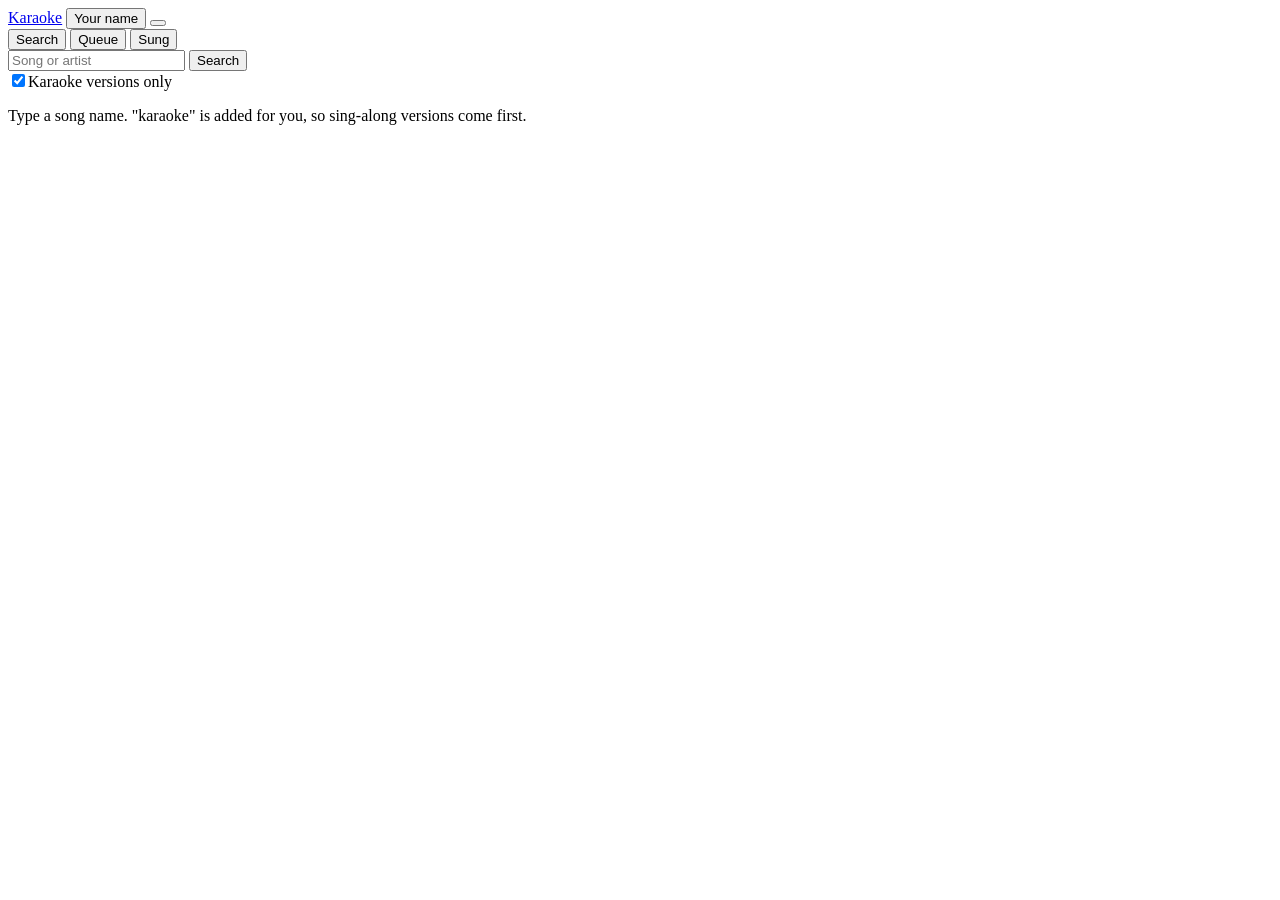
==== web/index.html @ 6cff1f2e "feat: YouTube karaoke with a phone remote and a TV player A self-hosted karaoke server in one Go bin" ====
<!doctype html>
<html lang="en">
<head>
  <meta charset="utf-8">
  <meta name="viewport" content="width=device-width, initial-scale=1, viewport-fit=cover">
  <meta name="theme-color" content="#0f0b17">
  <title>Karaoke</title>
  <link rel="icon" href="/static/icon.svg" type="image/svg+xml">
  <link rel="stylesheet" href="/static/base.css">
  <link rel="stylesheet" href="/static/remote.css">
  <script type="module" src="/static/remote.js"></script>
</head>
<body>
  <header class="top">
    <a class="brand" href="/" aria-label="Karaoke home"><img src="/static/icon.svg" alt=""><span>Karaoke</span></a>
    <button id="singer" class="chip" type="button" title="Change who is singing">Your name</button>
    <button id="open-settings" class="iconbtn" type="button" aria-label="Settings"></button>
  </header>

  <section id="now" class="now" aria-live="polite"></section>

  <nav class="tabs" role="tablist">
    <button type="button" role="tab" data-tab="search" aria-selected="true">Search</button>
    <button type="button" role="tab" data-tab="queue" aria-selected="false">Queue <span id="queue-count" class="count"></span></button>
    <button type="button" role="tab" data-tab="history" aria-selected="false">Sung</button>
  </nav>

  <main>
    <section id="tab-search" role="tabpanel">
      <form id="search-form" class="searchbar" role="search">
        <input id="q" type="search" placeholder="Song or artist" autocomplete="off" enterkeyhint="search" aria-label="Song or artist">
        <button type="submit" class="primary">Search</button>
      </form>
      <label class="switch"><input type="checkbox" id="karaoke-only" checked><span></span>Karaoke versions only</label>
      <p id="search-hint" class="hint">Type a song name. "karaoke" is added for you, so sing-along versions come first.</p>
      <ul id="results" class="list"></ul>
      <button id="more" class="ghost wide" type="button" hidden>More results</button>
    </section>

    <section id="tab-queue" role="tabpanel" hidden>
      <ul id="queue" class="list"></ul>
      <p id="queue-empty" class="hint">Nothing queued after this song.</p>
      <button id="clear" class="ghost wide danger" type="button" hidden>Clear the queue</button>
    </section>

    <section id="tab-history" role="tabpanel" hidden>
      <ul id="history" class="list"></ul>
      <p id="history-empty" class="hint">Songs sung tonight show up here.</p>
    </section>
  </main>

  <dialog id="name-dialog">
    <form method="dialog" id="name-form">
      <h2>Who's singing?</h2>
      <p class="hint">Your name shows on the TV when it's your turn.</p>
      <input id="name-input" maxlength="40" autocomplete="nickname" placeholder="Your name" required>
      <div class="row end">
        <button value="cancel" class="ghost" type="button" id="name-cancel">Cancel</button>
        <button value="ok" class="primary">Save</button>
      </div>
    </form>
  </dialog>

  <dialog id="settings-dialog">
    <form method="dialog" id="settings-form">
      <h2>Settings</h2>
      <label class="switch"><input type="checkbox" id="always-download"><span></span>Download every song</label>
      <p class="hint" id="always-download-hint">Plays from a copy on the server: no YouTube ads, but each song waits for its download.</p>
      <label class="field">Seconds of "up next" between songs
        <input id="upnext" type="number" min="2" max="30" step="1">
      </label>
      <p class="hint"><a href="/tv" target="_blank" rel="noopener">Open the TV page</a> on the computer connected to the TV.</p>
      <p class="hint" id="version"></p>
      <div class="row end">
        <button value="cancel" class="ghost" type="button" id="settings-cancel">Close</button>
        <button value="ok" class="primary">Save</button>
      </div>
    </form>
  </dialog>

  <div id="toast" class="toast" role="status" aria-live="polite"></div>
</body>
</html>
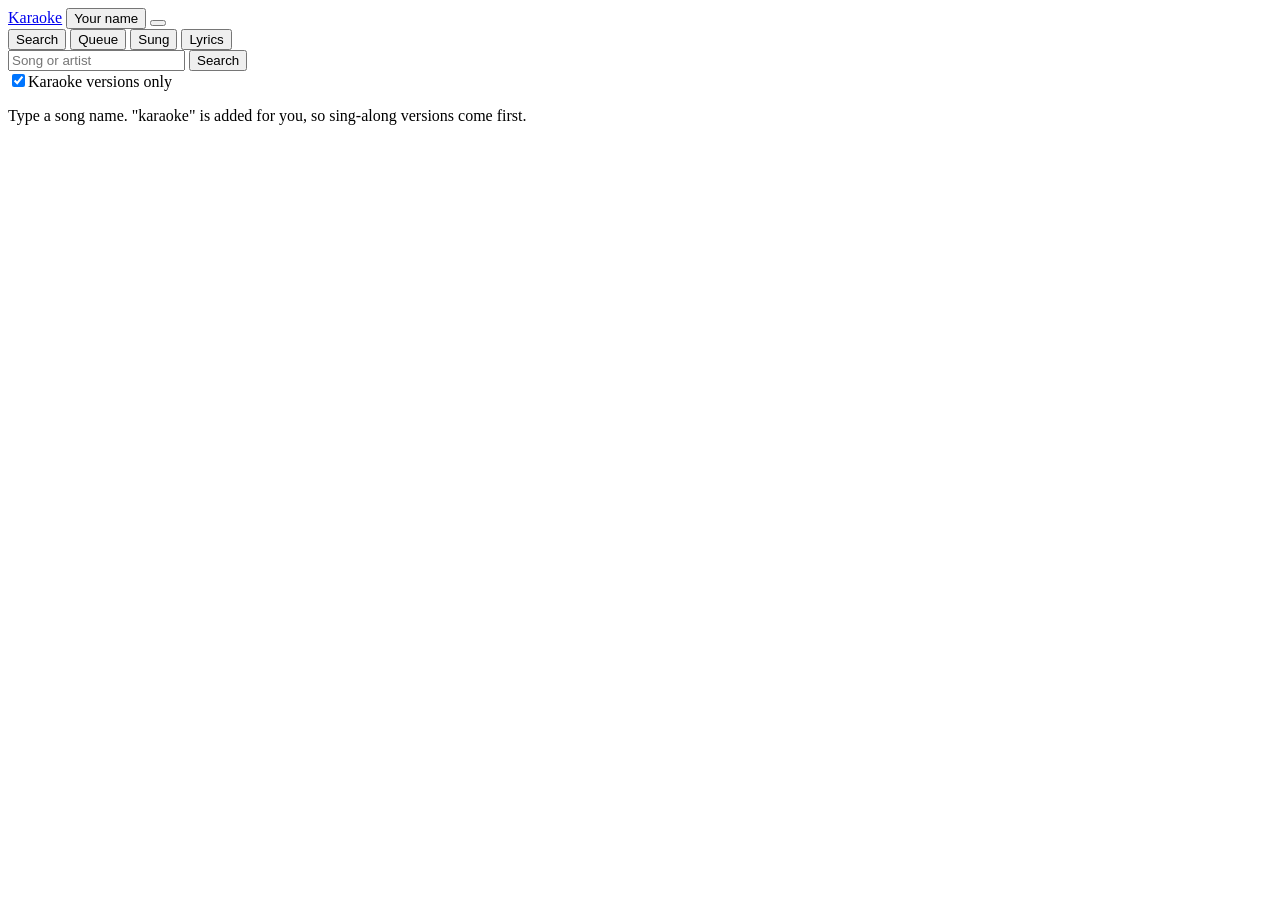
==== commit 05e7ed3d: "feat: lyrics panel beside the video, matched on LRCLIB Plain lyrics, no timing, for reading ahead wh" ====
--- a/web/index.html
+++ b/web/index.html
@@ -18,11 +18,13 @@
   </header>
 
   <section id="now" class="now" aria-live="polite"></section>
+  <section id="mic" class="mic" aria-label="The TV's mic" hidden></section>
 
   <nav class="tabs" role="tablist">
     <button type="button" role="tab" data-tab="search" aria-selected="true">Search</button>
     <button type="button" role="tab" data-tab="queue" aria-selected="false">Queue <span id="queue-count" class="count"></span></button>
     <button type="button" role="tab" data-tab="history" aria-selected="false">Sung</button>
+    <button type="button" role="tab" data-tab="lyrics" aria-selected="false">Lyrics</button>
   </nav>
 
   <main>
@@ -41,6 +43,34 @@
       <ul id="queue" class="list"></ul>
       <p id="queue-empty" class="hint">Nothing queued after this song.</p>
       <button id="clear" class="ghost wide danger" type="button" hidden>Clear the queue</button>
+    </section>
+
+    <section id="tab-lyrics" role="tabpanel" hidden>
+      <div class="lyrics-head">
+        <div class="meta">
+          <div id="lyrics-title" class="title"></div>
+          <div id="lyrics-by" class="sub"></div>
+        </div>
+        <label class="switch"><input type="checkbox" id="lyrics-tv"><span></span>On TV</label>
+      </div>
+      <div class="lyrics-actions">
+        <button id="lyrics-change" class="ghost" type="button">Wrong lyrics?</button>
+        <span class="grow"></span>
+        <button id="lyrics-up" class="ghost act" type="button" aria-label="Scroll the TV's lyrics up">▲</button>
+        <button id="lyrics-down" class="ghost act" type="button" aria-label="Scroll the TV's lyrics down">▼</button>
+      </div>
+      <div id="lyrics-find" class="lyrics-find" hidden>
+        <form id="lyrics-form" class="searchbar" role="search">
+          <input id="lyrics-q" type="search" placeholder="Song and artist" autocomplete="off" enterkeyhint="search" aria-label="Song and artist">
+          <button type="submit" class="primary">Find</button>
+        </form>
+        <div class="lyrics-actions">
+          <button id="lyrics-auto" class="ghost" type="button">Automatic</button>
+          <button id="lyrics-none" class="ghost" type="button">No lyrics</button>
+        </div>
+        <ul id="lyrics-results" class="list"></ul>
+      </div>
+      <div id="lyrics-text" class="lyrics-text"></div>
     </section>
 
     <section id="tab-history" role="tabpanel" hidden>
